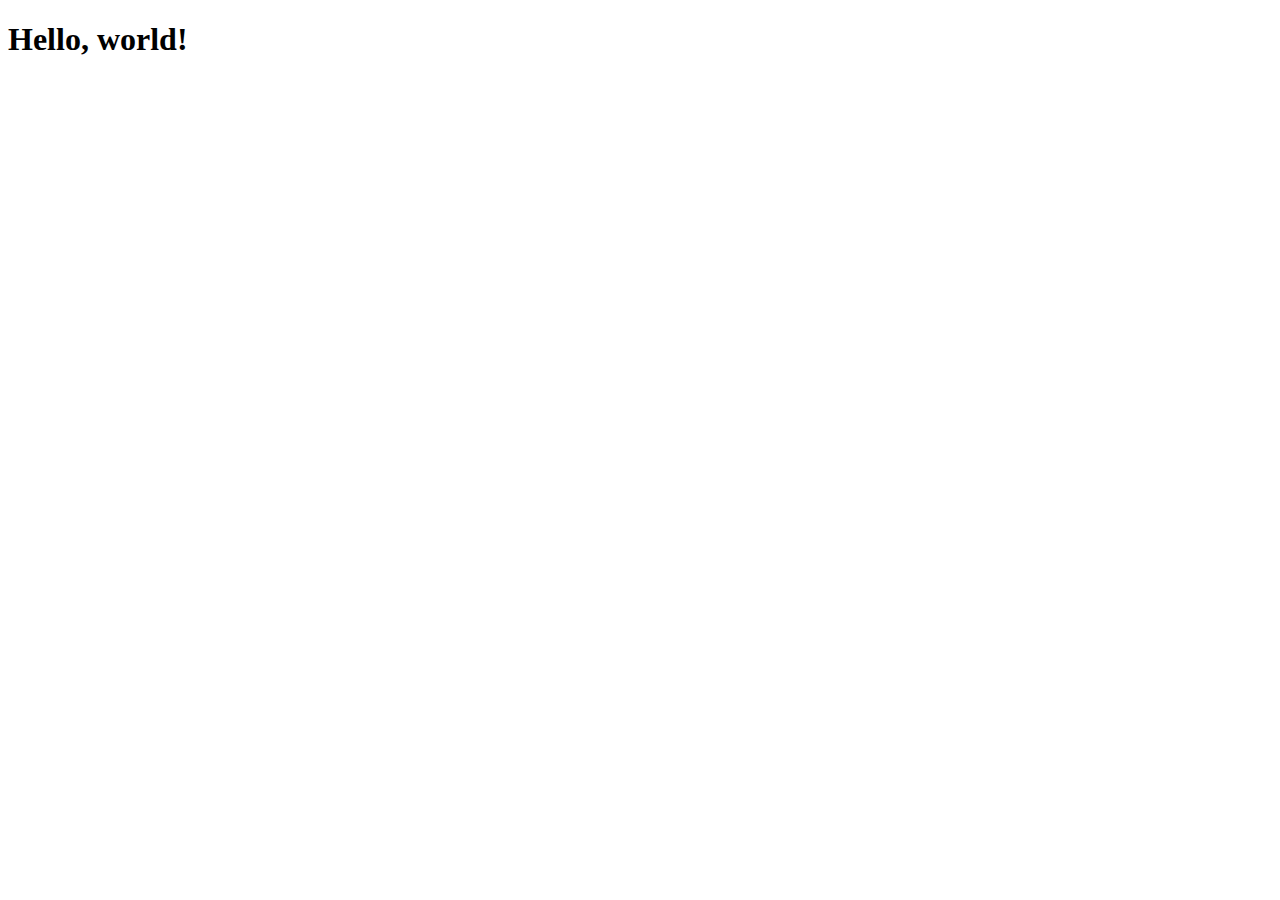
==== index.html @ 07cac537 "..kk" ====
<!doctype html>
<html lang="en">
  <head>
    <meta charset="utf-8">
    <meta name="viewport" content="width=device-width, initial-scale=1">
    <title>Bootstrap demo</title>
    <link href="https://cdn.jsdelivr.net/npm/bootstrap@5.2.1/dist/css/bootstrap.min.css" rel="stylesheet" integrity="sha384-iYQeCzEYFbKjA/T2uDLTpkwGzCiq6soy8tYaI1GyVh/UjpbCx/TYkiZhlZB6+fzT" crossorigin="anonymous">
  </head>
  <body>
    <h1>Hello, world!</h1>
    <script src="https://cdn.jsdelivr.net/npm/bootstrap@5.2.1/dist/js/bootstrap.bundle.min.js" integrity="sha384-u1OknCvxWvY5kfmNBILK2hRnQC3Pr17a+RTT6rIHI7NnikvbZlHgTPOOmMi466C8" crossorigin="anonymous"></script>
  </body>
</html>
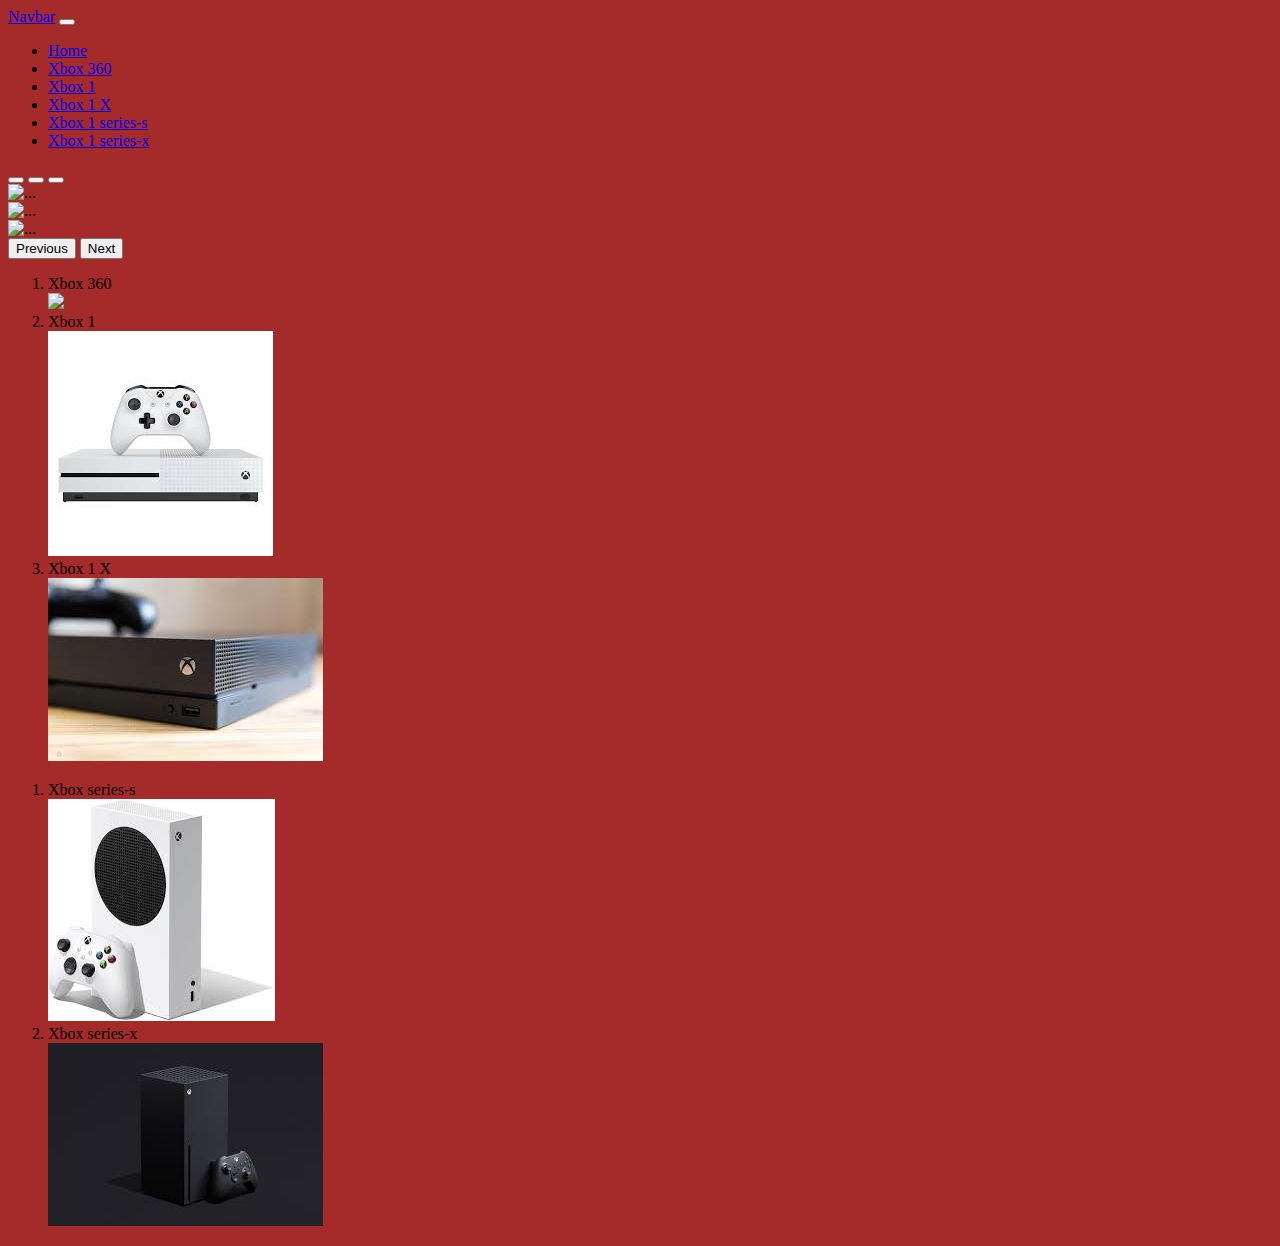
==== commit 80654626: "bsbssbdddedfuhfddh" ====
--- a/index.html
+++ b/index.html
@@ -5,9 +5,90 @@
     <meta name="viewport" content="width=device-width, initial-scale=1">
     <title>Bootstrap demo</title>
     <link href="https://cdn.jsdelivr.net/npm/bootstrap@5.2.1/dist/css/bootstrap.min.css" rel="stylesheet" integrity="sha384-iYQeCzEYFbKjA/T2uDLTpkwGzCiq6soy8tYaI1GyVh/UjpbCx/TYkiZhlZB6+fzT" crossorigin="anonymous">
+    <link rel="stylesheet" type="text/css" href="style.css">
   </head>
-  <body>
-    <h1>Hello, world!</h1>
+  <body class="yg">
+    <nav class="navbar navbar-expand-lg bg-light">
+      <div class="container-fluid">
+        <a class="navbar-brand" href="#">Navbar</a>
+        <button class="navbar-toggler" type="button" data-bs-toggle="collapse" data-bs-target="#navbarNav" aria-controls="navbarNav" aria-expanded="false" aria-label="Toggle navigation">
+          <span class="navbar-toggler-icon"></span>
+        </button>
+        <div class="collapse navbar-collapse" id="navbarNav">
+          <ul class="navbar-nav">
+            <li class="nav-item">
+              <a class="nav-link active" aria-current="page" href="Index.html">Home</a>
+            </li>
+            <li class="nav-item">
+              <a class="nav-link" href="Page1.html">Xbox 360</a>
+            </li>
+            <li class="nav-item">
+              <a class="nav-link" href="Page2.html">Xbox 1</a>
+            </li>
+            
+            <li class="nav-item">
+              <a class="nav-link" href="Page3.html"> Xbox 1 X</a>
+            </li>
+            <li class="nav-item">
+              <a class="nav-link " href="Page4.html">Xbox 1 series-s</a>
+            </li>
+            <li class="nav-item">
+              <a class="nav-link" href="Page5.html">Xbox 1 series-x</a>
+              </li>
+          </ul>
+        </div>
+      </div>
+    </nav>
+    <div id="carouselExampleIndicators" class="carousel slide" data-bs-ride="true">
+      <div class="carousel-indicators">
+        <button type="button" data-bs-target="#carouselExampleIndicators" data-bs-slide-to="0" class="active" aria-current="true" aria-label="Slide 1"></button>
+        <button type="button" data-bs-target="#carouselExampleIndicators" data-bs-slide-to="1" aria-label="Slide 2"></button>
+        <button type="button" data-bs-target="#carouselExampleIndicators" data-bs-slide-to="2" aria-label="Slide 3"></button>
+      </div>
+      <div class="carousel-inner">
+        <div class="carousel-item active">
+          <img src="https://th.bing.com/th/id/OIP.ssVFNOo5x32ei-4UK6LesAHaEp?w=291&h=183&c=7&r=0&o=5&pid=1.7" class="d-block w-50" alt="...">
+        </div>
+        <div class="carousel-item">
+          <img src="https://th.bing.com/th/id/OIP.GXcUKScCKP2BOJbOWFJD9QHaEo?w=286&h=180&c=7&r=0&o=5&pid=1.7" class="d-block w-50" alt="...">
+        </div>
+        <div class="carousel-item">
+          <img src="https://th.bing.com/th/id/OIP.ZPGFL9AM3uGo2OPm3cLxGQHaDC?w=336&h=143&c=7&r=0&o=5&pid=1.7" class="d-block w-50" alt="...">
+        </div>
+      </div>
+      <button class="carousel-control-prev" type="button" data-bs-target="#carouselExampleIndicators" data-bs-slide="prev">
+        <span class="carousel-control-prev-icon" aria-hidden="true"></span>
+        <span class="visually-hidden">Previous</span>
+      </button>
+      <button class="carousel-control-next" type="button" data-bs-target="#carouselExampleIndicators" data-bs-slide="next">
+        <span class="carousel-control-next-icon" aria-hidden="true"></span>
+        <span class="visually-hidden">Next</span>
+      </button>
+    </div>
+    <div class="container">
+      <div class="row">
+        <div class="col-sm-3">
+          <ol>
+            <li>Xbox 360</li>
+            <a href="https://www.bing.com/images/search?view=detailV2&ccid=idTeSYjE&id=5CCFA002D00C0F717D3CC86A2EABC1B9CE118B24&thid=OIP.idTeSYjE4zsTy00HAVdDTgHaHa&mediaurl=https%3a%2f%2fi5.walmartimages.com%2fasr%2f9d2a64b1-a5a1-458f-b926-4599ff45679d_1.fd3ef38d3fcfd29c6ff95c36a44e3583.jpeg&cdnurl=https%3a%2f%2fth.bing.com%2fth%2fid%2fR.89d4de4988c4e33b13cb4d070157434e%3frik%3dJIsRzrnBqy5qyA%26pid%3dImgRaw%26r%3d0&exph=1000&expw=1000&q=xbox+360&simid=607994492867395280&FORM=IRPRST&ck=587CC00451F9BFF938F2B5D47C6558A0&selectedIndex=0"><img src="https://th.bing.com/th/id/OIP.idTeSYjE4zsTy00HAVdDTgHaHa?w=175&h=180&c=7&r=0&o=5&pid=1.7"></a>
+            <li>Xbox 1</li>
+            <a href="https://www.google.com/imgres?imgurl=https%3A%2F%2Fm.media-amazon.com%2Fimages%2FI%2F61zjj2sgXML._SL1500_.jpg&imgrefurl=https%3A%2F%2Fwww.amazon.com%2FXbox-One-S-1TB-Console-Discontinued%2Fdp%2FB073858Q9X&tbnid=NTXHw35JngYTuM&vet=12ahUKEwjX1-OP4rf6AhWgg2oFHT-7C3IQMygAegUIARDAAg..i&docid=ZS_aQ9qnSTIt-M&w=1500&h=1500&q=xbox%201&ved=2ahUKEwjX1-OP4rf6AhWgg2oFHT-7C3IQMygAegUIARDAAg"><img src="[data-uri]"></a>
+            <li>Xbox 1 X</li>
+            <a href="https://www.google.com/imgres?imgurl=https%3A%2F%2Fcdn.pocket-lint.com%2Fr%2Fs%2F970x%2Fassets%2Fimages%2F141329-games-review-xbox-one-x-review-image1-djfskje0a5.jpg&imgrefurl=https%3A%2F%2Fwww.pocket-lint.com%2Fgames%2Freviews%2Fxbox%2F141329-xbox-one-x-review&tbnid=n3Dxwv4yXRPMkM&vet=12ahUKEwiu5q_u4rf6AhV0omoFHS8MDhEQMygLegUIARDDAw..i&docid=mYrbDveT-tVOwM&w=970&h=647&q=xbox%201%20x&ved=2ahUKEwiu5q_u4rf6AhV0omoFHS8MDhEQMygLegUIARDDAw"><img src="[data-uri]"></a>
+          </ol>
+        </div>
+      </div>
+      <div class="row">
+        <div class="col-sm-2">
+          <ol>
+            <li>Xbox series-s</li>
+            <a href="https://www.google.com/imgres?imgurl=https%3A%2F%2Fpisces.bbystatic.com%2Fimage2%2FBestBuy_US%2Fimages%2Fproducts%2F6430%2F6430277_sd.jpg&imgrefurl=https%3A%2F%2Fwww.bestbuy.com%2Fsite%2Fmicrosoft-xbox-series-s-512-gb-all-digital-console-disc-free-gaming-white%2F6430277.p%3FskuId%3D6430277&tbnid=SI4VFJKdm8JVxM&vet=12ahUKEwiSlpK-4rf6AhWQlmoFHVwCAJIQ94IIKAB6BQgBEIsD..i&docid=SaVIY25Zf_8RYM&w=1622&h=1583&itg=1&q=xbox%20series%20s&ved=2ahUKEwiSlpK-4rf6AhWQlmoFHVwCAJIQ94IIKAB6BQgBEIsD"><img src="[data-uri]"></a>
+            <li>Xbox series-x</li>
+            <a href="https://www.google.com/imgres?imgurl=https%3A%2F%2Fmedia.wired.com%2Fphotos%2F5fa5dc3dba670daaf8e97a8d%2Fmaster%2Fpass%2Fgames_gear_series-x.jpg&imgrefurl=https%3A%2F%2Fwww.wired.com%2Freview%2Fxbox-series-x-review%2F&tbnid=XZb9vdBqXgcvRM&vet=12ahUKEwjN5r3P4rf6AhUekGoFHR7_CgUQMygGegUIARDyAg..i&docid=ElQ06HJPp0TytM&w=2206&h=1471&q=xbox%20series%20x&ved=2ahUKEwjN5r3P4rf6AhUekGoFHR7_CgUQMygGegUIARDyAg"><img src="[data-uri]"></a>
+          </ol>
+        </div>
+      </div>
+    </div>
     <script src="https://cdn.jsdelivr.net/npm/bootstrap@5.2.1/dist/js/bootstrap.bundle.min.js" integrity="sha384-u1OknCvxWvY5kfmNBILK2hRnQC3Pr17a+RTT6rIHI7NnikvbZlHgTPOOmMi466C8" crossorigin="anonymous"></script>
   </body>
 </html>--- a/style.css
+++ b/style.css
@@ -0,0 +1,51 @@
+.red{
+    background-color:aqua 
+}
+.yay{
+    background-color: blueviolet; color:orangered
+}
+.Blue{
+    background-color: brown; color: yellowgreen;
+}
+.ha{
+    background-color: darkcyan; color:magenta;
+}
+.re{
+    background-color:peru; color: firebrick;
+}
+.te{
+    background-color:forestgreen; color:salmon;
+}
+.ke{
+    text-align: center; font-size: 48px;
+}
+.pe{
+    text-align: center; font-size:48px ;
+}
+.ge{
+    text-align: center; font-size:48px ;
+}
+.bet{
+    text-align: center; font-size:48px ;
+}
+.ert{
+    text-align: center; font-size:48px ;
+}
+.ov{
+    background-color: blueviolet;
+}
+.rx{
+    background-color: aqua;
+}
+.qw{
+    background-color: tomato;
+}
+.er{
+    background-color: chartreuse;
+}
+.mn{
+    background-color: teal;
+}
+.yg{
+    background-color: brown;
+}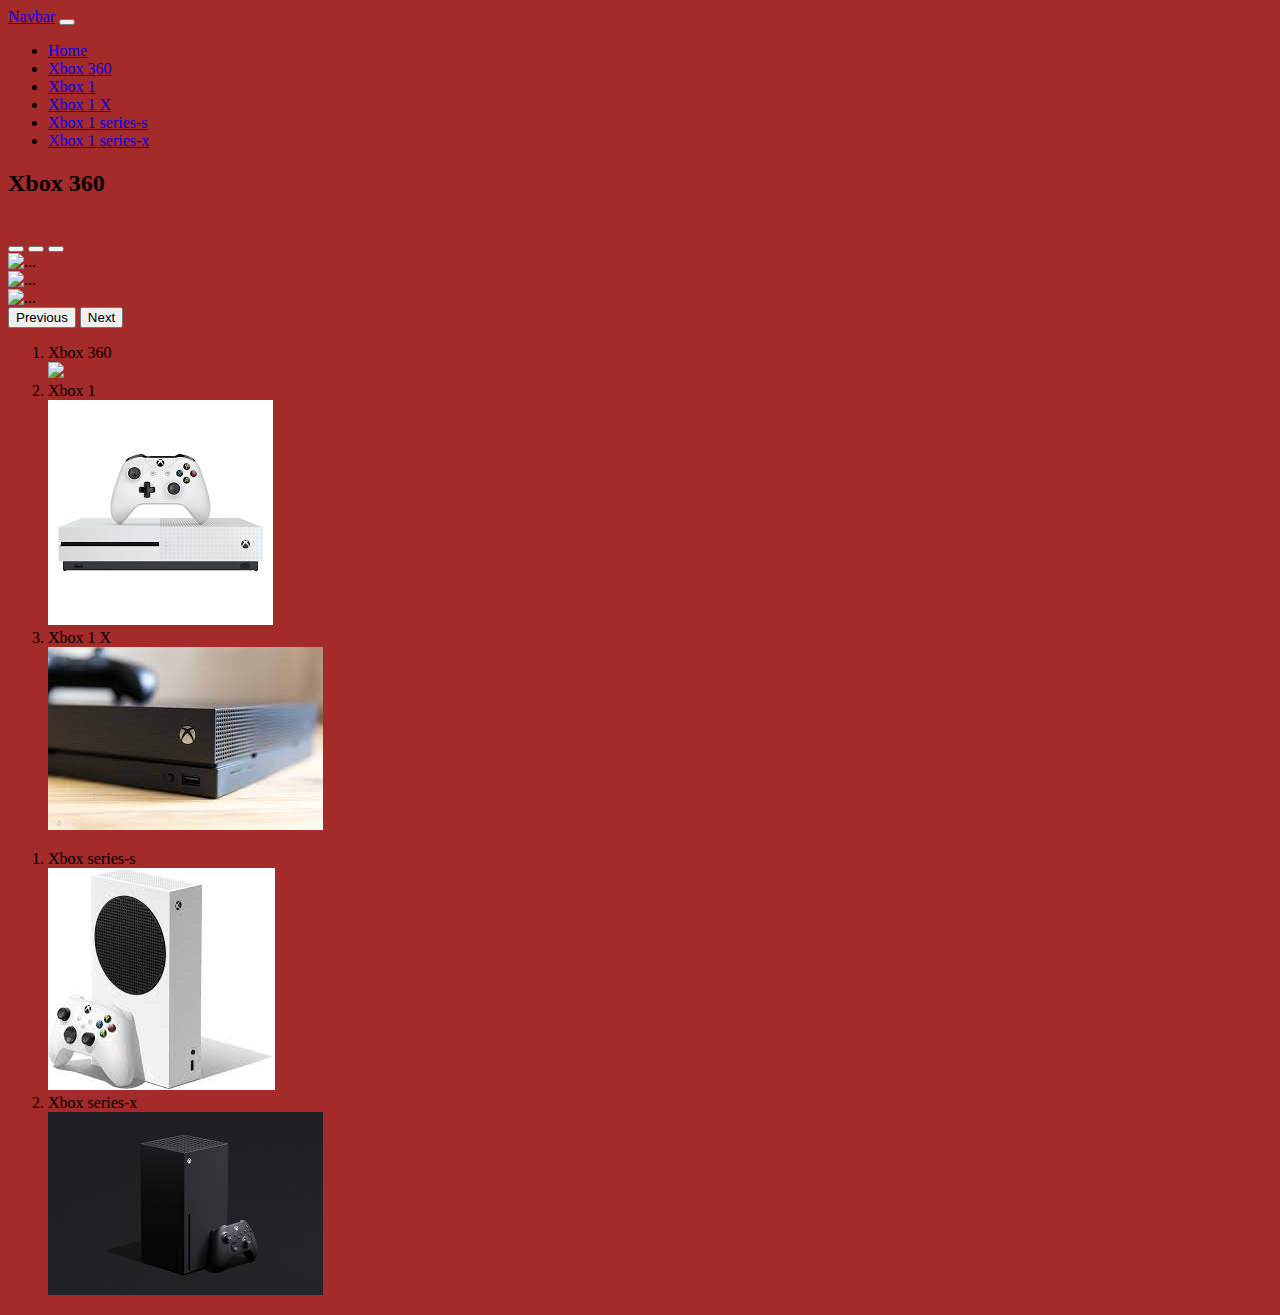
==== commit ef79d028: "final" ====
--- a/index.html
+++ b/index.html
@@ -39,6 +39,19 @@
         </div>
       </div>
     </nav>
+    <div class=""container">
+      <div class="row">
+        <div class="col-sm-3">
+          <h2>Xbox 360</h2>
+        </div>
+        <div class="col-sm-6">
+          <img src=""
+        </div>
+        <div class=""col-sm-3">
+        </div>
+      </div>
+    </div>
+    
     <div id="carouselExampleIndicators" class="carousel slide" data-bs-ride="true">
       <div class="carousel-indicators">
         <button type="button" data-bs-target="#carouselExampleIndicators" data-bs-slide-to="0" class="active" aria-current="true" aria-label="Slide 1"></button>
@@ -90,5 +103,6 @@
       </div>
     </div>
     <script src="https://cdn.jsdelivr.net/npm/bootstrap@5.2.1/dist/js/bootstrap.bundle.min.js" integrity="sha384-u1OknCvxWvY5kfmNBILK2hRnQC3Pr17a+RTT6rIHI7NnikvbZlHgTPOOmMi466C8" crossorigin="anonymous"></script>
+  
   </body>
 </html>